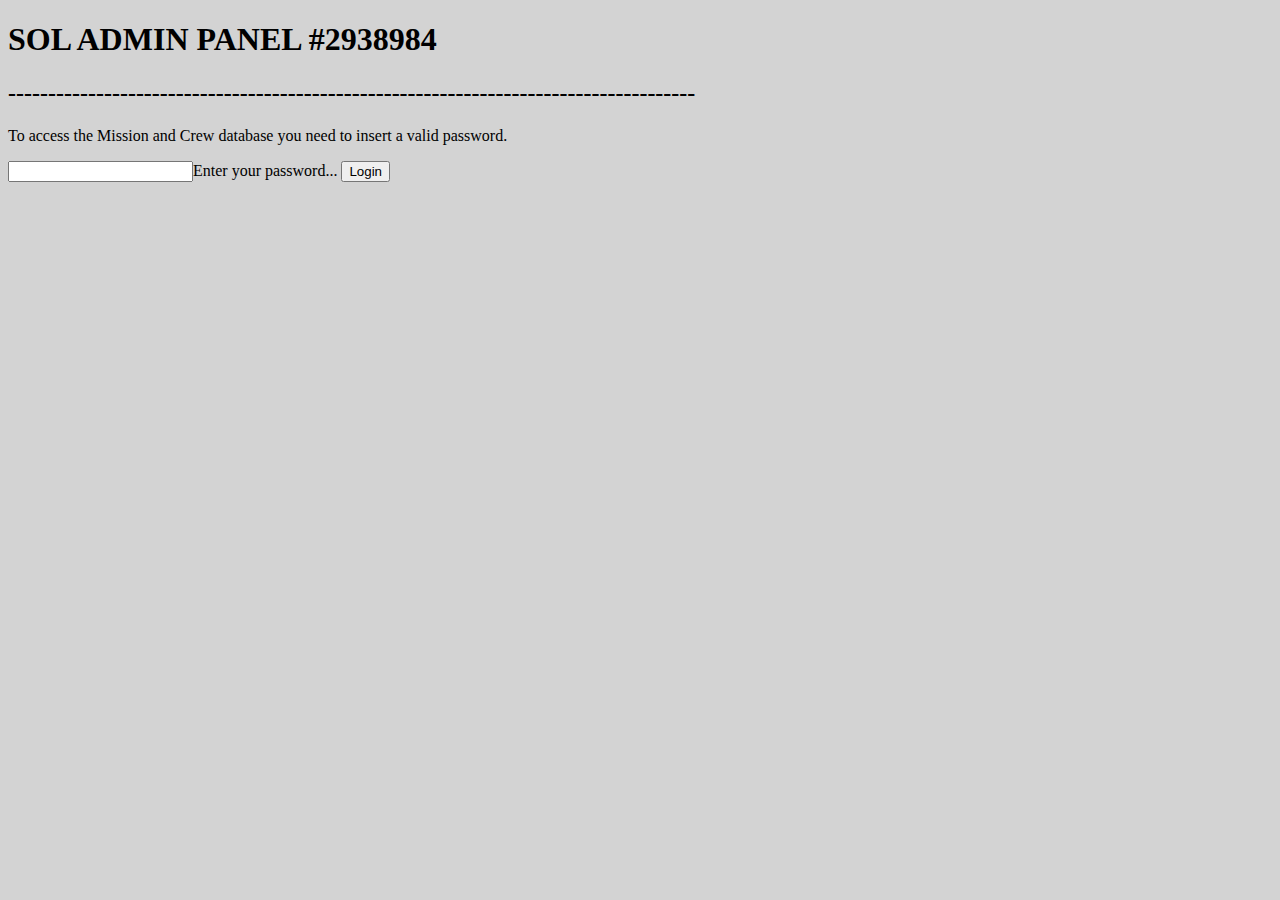
==== index.html @ 8c182146 "remove pointless shit, make everything good, add css" ====
<!DOCTYPE html>

<html>

	<head>
    <title>SOL ADMIN FILES</title>
    <link rel="shortcut icon" type="image/x-icon" href="sdcLogo.ico" />
  </head>

  
  <body style="background-color:lightgray;">
    <div class="flex-container">
      <h1 color="#800000">SOL ADMIN PANEL #2938984</h1>
      <h2><b>--------------------------------------------------------------------------------------</b></h2>
      <p>To access the Mission and Crew database you need to insert a valid password.<p>
      <input type="Text">Enter your password...</input>
      <a href="hub.html"><button>Login</button></a>
      <!--<h2>---------------------------------------------------------------</h2>-->
    </div>
  </body>
</html>
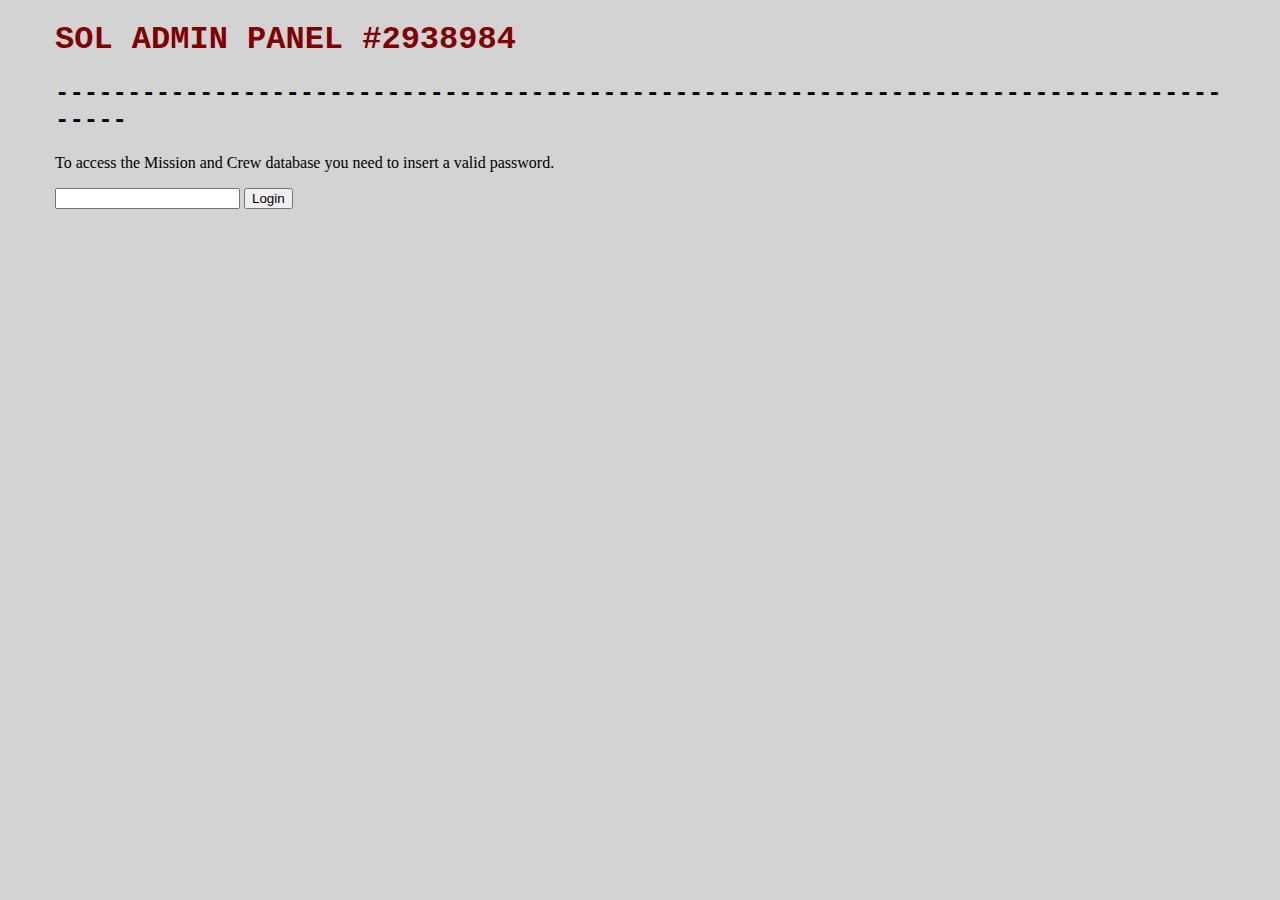
==== commit 248b5402: "potentially center" ====
--- a/index.html
+++ b/index.html
@@ -1,21 +1,18 @@
 <!DOCTYPE html>
+<html>
+    <head>
+        <title>SOL ADMIN FILES</title>
+        <link rel="shortcut icon" type="image/x-icon" href="sdcLogo.ico" />
+        <link rel="stylesheet" href="main.css">
+    </head>
 
-<html>
-
-	<head>
-    <title>SOL ADMIN FILES</title>
-    <link rel="shortcut icon" type="image/x-icon" href="sdcLogo.ico" />
-  </head>
-
-  
-  <body style="background-color:lightgray;">
-    <div class="flex-container">
-      <h1 color="#800000">SOL ADMIN PANEL #2938984</h1>
-      <h2><b>--------------------------------------------------------------------------------------</b></h2>
-      <p>To access the Mission and Crew database you need to insert a valid password.<p>
-      <input type="Text">Enter your password...</input>
-      <a href="hub.html"><button>Login</button></a>
-      <!--<h2>---------------------------------------------------------------</h2>-->
-    </div>
-  </body>
+    <body>
+        <div class="container">
+            <h1 style="color:#800000">SOL ADMIN PANEL #2938984</h1>
+            <h2><b>--------------------------------------------------------------------------------------</b></h2>
+            <p>To access the Mission and Crew database you need to insert a valid password.</p>
+            <input type="Text"></input>
+            <a href="hub.html"><button>Login</button></a>
+        </div>
+    </body>
 </html>--- a/main.css
+++ b/main.css
@@ -0,0 +1,7 @@
+@import url('https://fonts.googleapis.com/css2?family=Teko:wght@300;400&display=swap');
+
+h1,h2,h3,h4,h5,h6 {font-family:'Courier New', Courier, monospace}
+
+body {background-color: #d3d3d3}
+
+.container { width: auto; max-width: 1170px; margin-left: auto; margin-right: auto}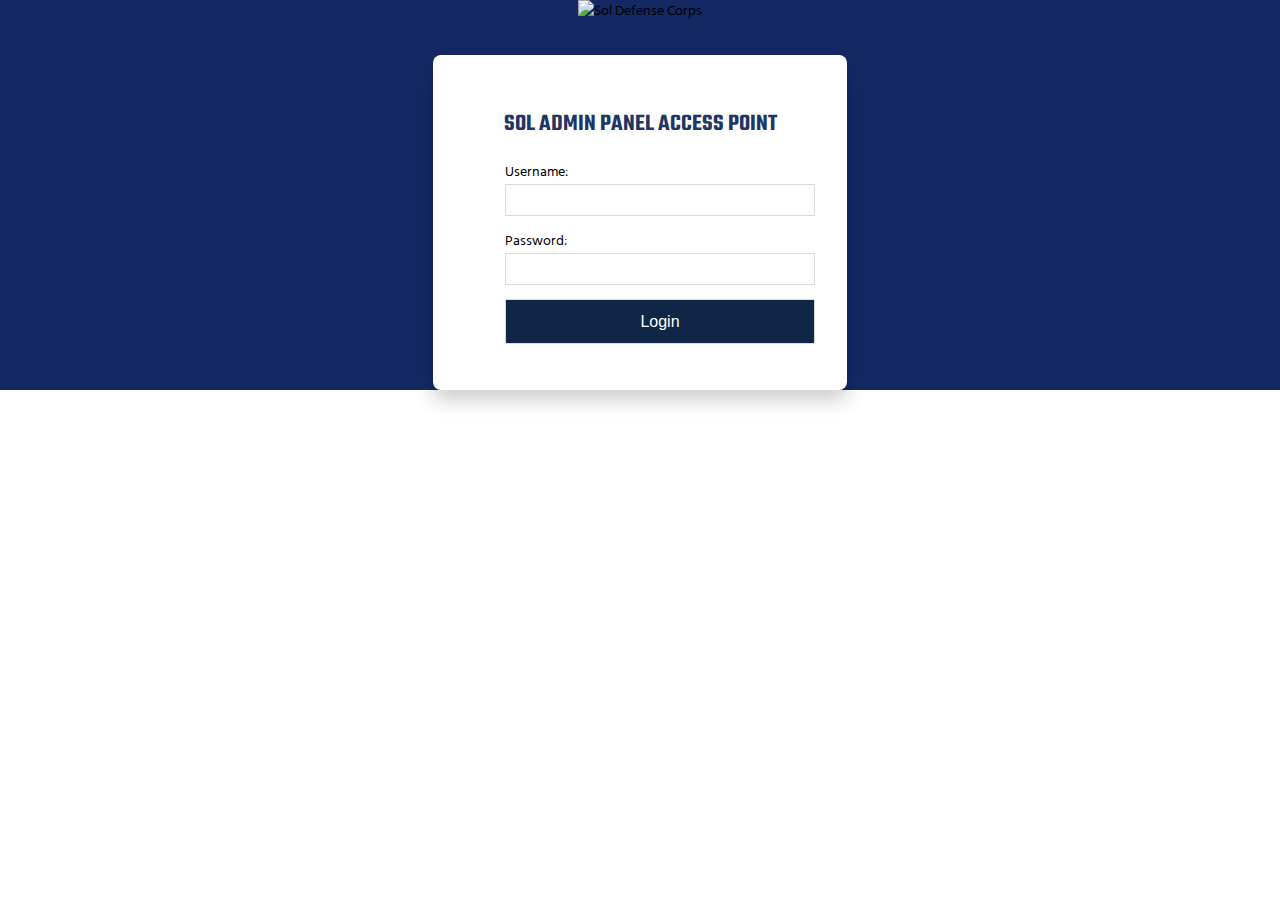
==== commit 77dbbe3c: "more fixes. slowly this will become website." ====
--- a/index.html
+++ b/index.html
@@ -7,12 +7,30 @@
     </head>
 
     <body>
-        <div class="container">
-            <h1 style="color:#800000">SOL ADMIN PANEL #2938984</h1>
-            <h2><b>--------------------------------------------------------------------------------------</b></h2>
-            <p>To access the Mission and Crew database you need to insert a valid password.</p>
-            <input type="Text"></input>
-            <a href="hub.html"><button>Login</button></a>
+        <div class="login-page">
+            <img class="login-logo" src="sdcLogo.png" alt="Sol Defense Corps">
+            <div class="login-inner">
+                <h2>SOL ADMIN PANEL ACCESS POINT</h1>
+                <form id="loginform" action="/hub.html">
+                    <ul class="formlist">
+                        <li>
+                            <div class="forminput">
+                                <label for="username">Username:</label><input type="text" id="username" name="username">
+                            </div>
+                        </li>
+                        <li>
+                            <div class="forminput">
+                                <label for="pwd">Password:</label><input type="password" id="pwd" name="pwd">
+                            </div>
+                        </li>
+                        <li>
+                            <div class="forminput">
+                                <input type="submit" value="Login">
+                            </div>
+                        </li>
+                    </ul>
+                </form>
+            </div>
         </div>
     </body>
 </html>--- a/main.css
+++ b/main.css
@@ -1,7 +1,21 @@
-@import url('https://fonts.googleapis.com/css2?family=Teko:wght@300;400&display=swap');
+@import url('https://fonts.googleapis.com/css2?family=Hind&family=Teko:wght@300;400&display=swap');
 
-h1,h2,h3,h4,h5,h6 {font-family:'Courier New', Courier, monospace}
+h1,h2,h3,h4,h5,h6 { font-family: 'Teko', sans-serif; }
 
-body {background-color: #d3d3d3}
+body { height: 100%; padding: 0; margin: 0; font-family: 'Hind', sans-serif; font-size: 14px; }
 
-.container { width: auto; max-width: 1170px; margin-left: auto; margin-right: auto}+.login-page { background-color: #142863; height: 100%; display: flex; flex: 1; align-items: center; justify-content: center; flex-direction: column; }
+
+.login-page .login-logo { max-width: 160px; max-height: 100px; margin-bottom: 2rem; }
+
+.login-page .login-inner { background-color: #fff; padding: 2rem; border-radius: 8px; min-width: 350px; box-shadow: 0 10px 20px rgba(0, 0, 0, 0.2); }
+
+.login-page .login-inner h2 { font-weight: 600; font-size: 1.5rem; text-align: center; color: #1e3663; }
+
+.login-page #loginform input[type="submit"] { background-color: #0f2646 !important; width: 100% !important; font-weight: 300; font-size: 1rem; padding: 0.8rem !important;}
+
+input[type="submit"] { color: #fff !important; }
+
+.forminput input { width: 100%; max-width: 100%; padding: 0.5em; font-size: 1em; box-sizing: border-box; border: 1px solid #ddd; }
+
+.formlist li { clear: both; height: auto; margin-bottom: 1em; list-style-type: none; }